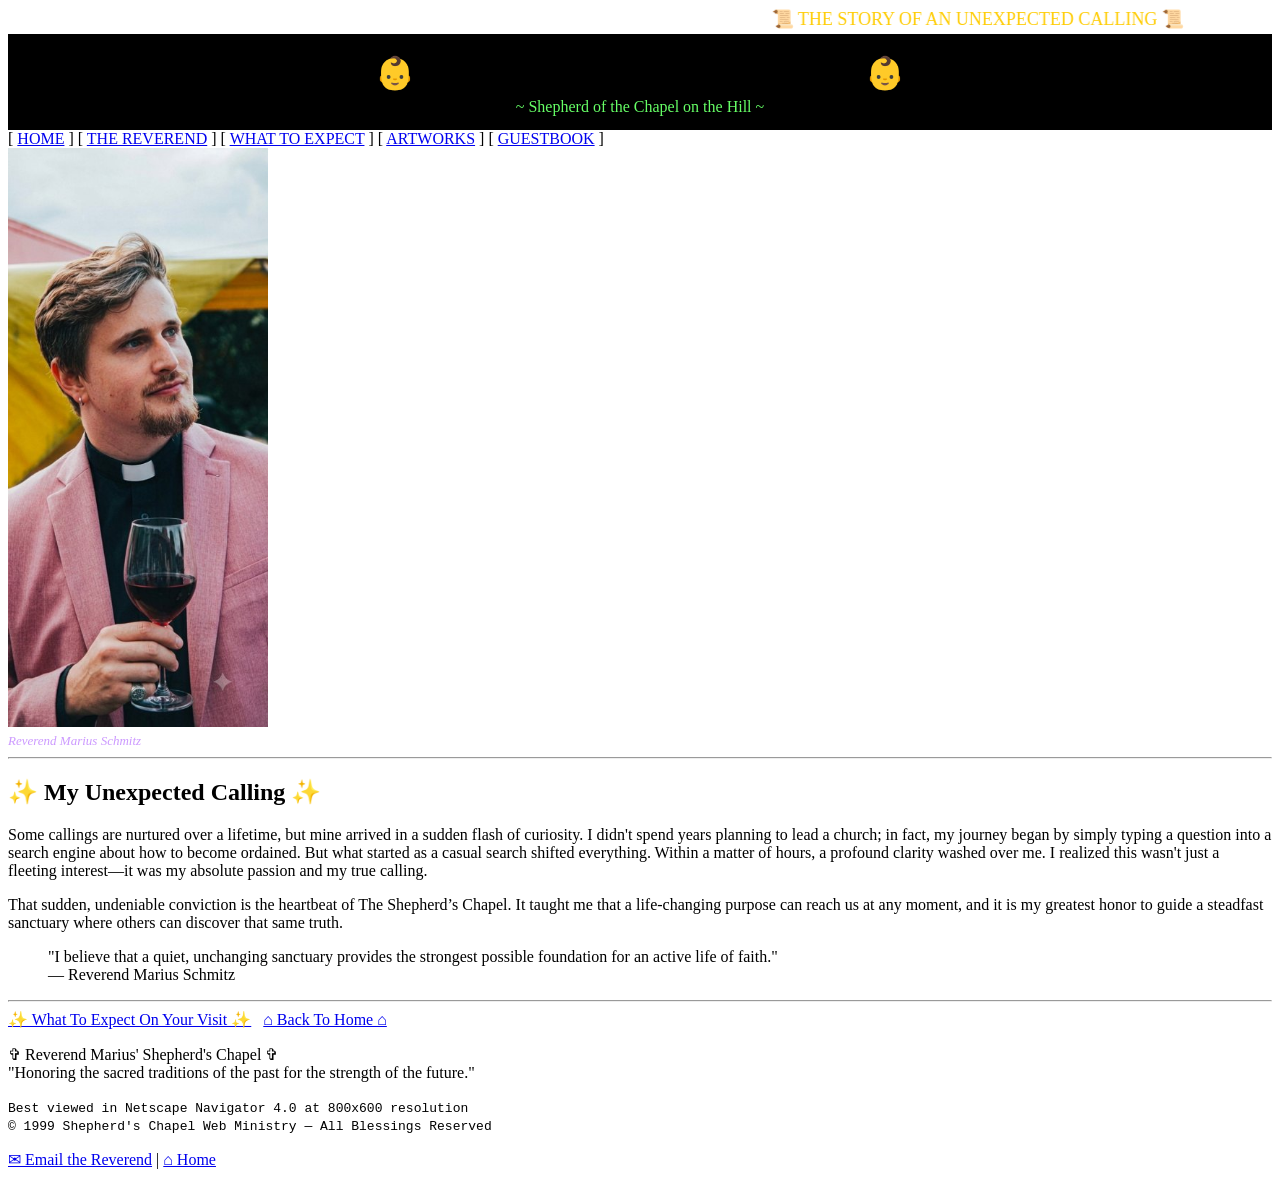
==== about.html @ d3173483 "Add Artworks page and update Reverend headshot - New Artworks gallery page (A Visual Sanctuary intro" ====
<!DOCTYPE html>
<html lang="en">
<head>
<meta http-equiv="Content-Type" content="text/html; charset=UTF-8">
<meta name="viewport" content="width=device-width, initial-scale=1.0">
<meta name="description" content="The full story and calling of Reverend Marius Schmitz of the Shepherd's Chapel.">
<title>* ~ Meet Reverend Marius Schmitz ~ *</title>
<link rel="stylesheet" type="text/css" href="style.css">
</head>
<body>

<div class="wrap">

  <div class="banner">
    <marquee scrollamount="5" behavior="alternate" direction="left">
      <font color="#ffcc00" size="4">&#128220; THE STORY OF AN UNEXPECTED CALLING &#128220;</font>
    </marquee>
  </div>

  <table width="100%" cellpadding="0" cellspacing="0" border="0">
    <tr>
      <td align="center" bgcolor="#000000" style="padding:14px;">
        <h1 style="margin:6px;">&#128118; Meet Reverend Marius Schmitz &#128118;</h1>
        <font color="#66ff66" face="Comic Sans MS">~ Shepherd of the Chapel on the Hill ~</font>
      </td>
    </tr>
  </table>

  <div class="navbar">
    [ <a href="index.html">HOME</a> ]
    [ <a href="about.html">THE REVEREND</a> ]
    [ <a href="expect.html">WHAT TO EXPECT</a> ]
    [ <a href="artworks.html">ARTWORKS</a> ]
    [ <a href="guestbook.html">GUESTBOOK</a> ]
  </div>

  <div class="content">

    <div class="center">
      <img src="images/reverend-v2.jpg" alt="Reverend Marius Schmitz" width="260" class="chapelimg">
      <br>
      <font size="2" color="#cc99ff"><i>Reverend Marius Schmitz</i></font>
    </div>

    <hr class="fancy">

    <h2 class="center">&#10024; My Unexpected Calling &#10024;</h2>

    <div class="goldbox">
      <p>
        Some callings are nurtured over a lifetime, but mine arrived in a sudden flash of curiosity.
        I didn't spend years planning to lead a church; in fact, my journey began by simply typing a
        question into a search engine about how to become ordained. But what started as a casual search
        shifted everything. Within a matter of hours, a profound clarity washed over me. I realized this
        wasn't just a fleeting interest&mdash;it was my absolute passion and my true calling.
      </p>
      <p>
        That sudden, undeniable conviction is the heartbeat of The Shepherd&rsquo;s Chapel. It taught me
        that a life-changing purpose can reach us at any moment, and it is my greatest honor to guide a
        steadfast sanctuary where others can discover that same truth.
      </p>
    </div>

    <blockquote>
      "I believe that a quiet, unchanging sanctuary provides the strongest possible foundation for an
      active life of faith."
      <br>&mdash; Reverend Marius Schmitz
    </blockquote>

    <hr class="fancy">

    <div class="center">
      <a href="expect.html" class="btn">&#10024; What To Expect On Your Visit &#10024;</a>
      &nbsp;
      <a href="index.html" class="btn">&#8962; Back To Home &#8962;</a>
    </div>

  </div>

  <div class="footer">
    <p>
      &#10014; Reverend Marius' Shepherd's Chapel &#10014;<br>
      "Honoring the sacred traditions of the past for the strength of the future."
    </p>
    <p>
      <font face="Courier New" size="2">
        Best viewed in Netscape Navigator 4.0 at 800x600 resolution<br>
        &copy; 1999 Shepherd's Chapel Web Ministry &mdash; All Blessings Reserved
      </font>
    </p>
    <p>
      <a href="mailto:reverend@shepherdschapel.example">&#9993; Email the Reverend</a> |
      <a href="index.html">&#8962; Home</a>
    </p>
  </div>

</div>

</body>
</html>
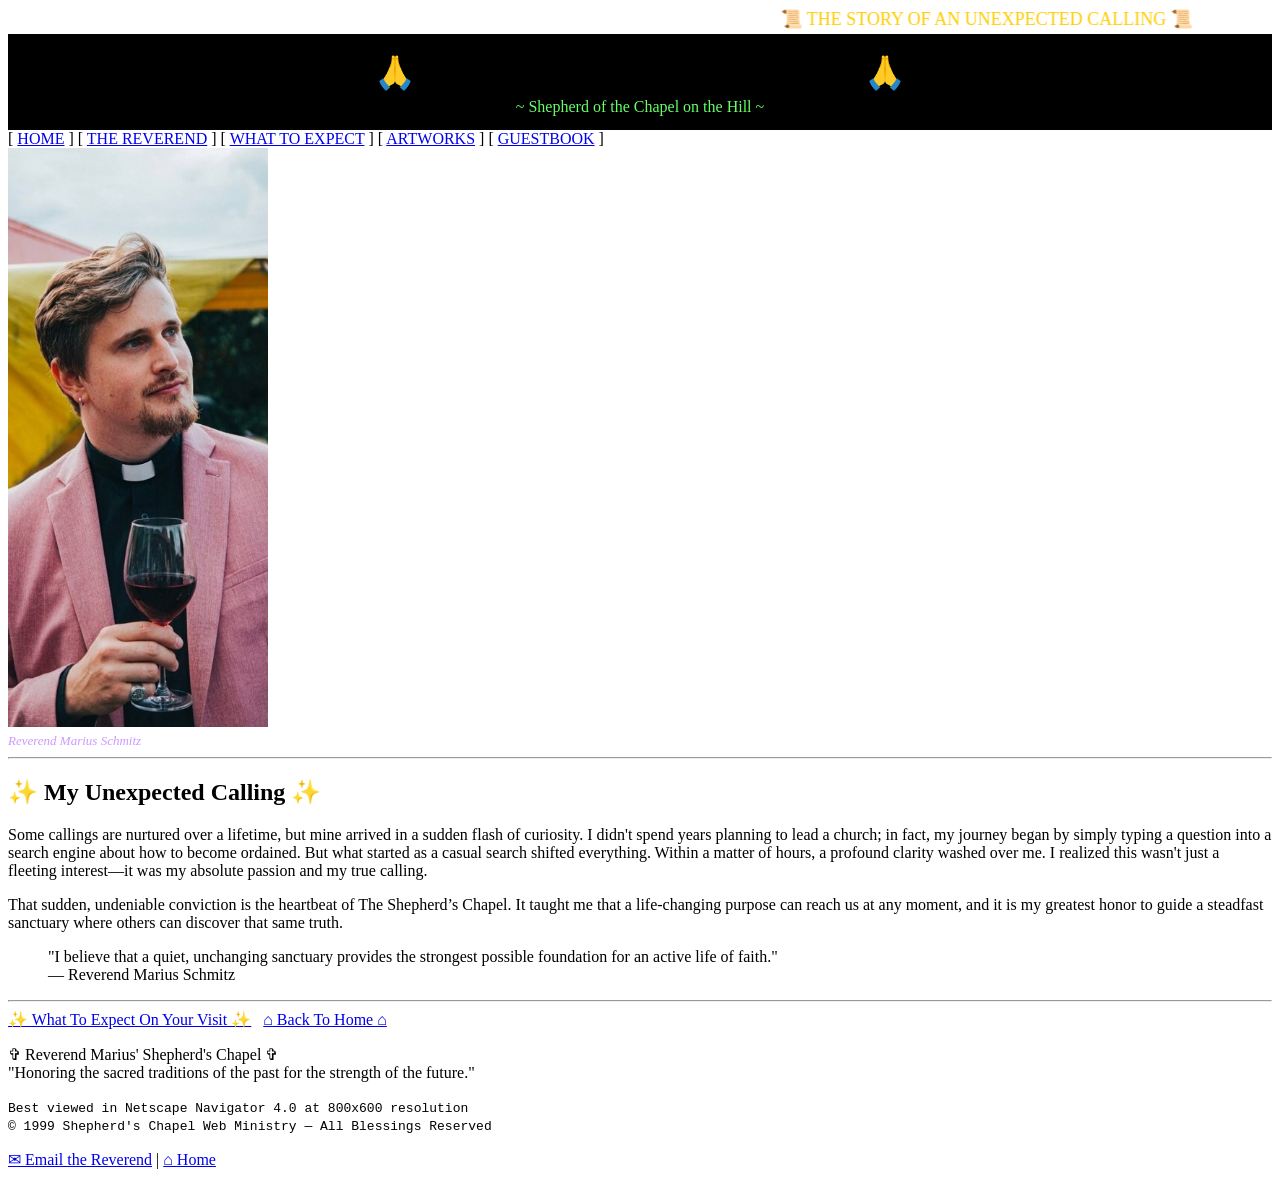
==== commit 0bdcf7ee: "Replace chapel and headshot with new higher-quality images Co-Authored-By: Claude Opus 4.8 <noreply@" ====
--- a/about.html
+++ b/about.html
@@ -2,6 +2,9 @@
 <html lang="en">
 <head>
 <meta http-equiv="Content-Type" content="text/html; charset=UTF-8">
+<meta http-equiv="Cache-Control" content="no-cache, no-store, must-revalidate">
+<meta http-equiv="Pragma" content="no-cache">
+<meta http-equiv="Expires" content="0">
 <meta name="viewport" content="width=device-width, initial-scale=1.0">
 <meta name="description" content="The full story and calling of Reverend Marius Schmitz of the Shepherd's Chapel.">
 <title>* ~ Meet Reverend Marius Schmitz ~ *</title>
@@ -20,7 +23,7 @@
   <table width="100%" cellpadding="0" cellspacing="0" border="0">
     <tr>
       <td align="center" bgcolor="#000000" style="padding:14px;">
-        <h1 style="margin:6px;">&#128118; Meet Reverend Marius Schmitz &#128118;</h1>
+        <h1 style="margin:6px;">&#128591; Meet Reverend Marius Schmitz &#128591;</h1>
         <font color="#66ff66" face="Comic Sans MS">~ Shepherd of the Chapel on the Hill ~</font>
       </td>
     </tr>
@@ -30,14 +33,14 @@
     [ <a href="index.html">HOME</a> ]
     [ <a href="about.html">THE REVEREND</a> ]
     [ <a href="expect.html">WHAT TO EXPECT</a> ]
-    [ <a href="artworks.html">ARTWORKS</a> ]
+    [ <a href="gallery.html">ARTWORKS</a> ]
     [ <a href="guestbook.html">GUESTBOOK</a> ]
   </div>
 
   <div class="content">
 
     <div class="center">
-      <img src="images/reverend-v2.jpg" alt="Reverend Marius Schmitz" width="260" class="chapelimg">
+      <img src="images/reverend-v3.jpg" alt="Reverend Marius Schmitz" width="260" class="chapelimg">
       <br>
       <font size="2" color="#cc99ff"><i>Reverend Marius Schmitz</i></font>
     </div>
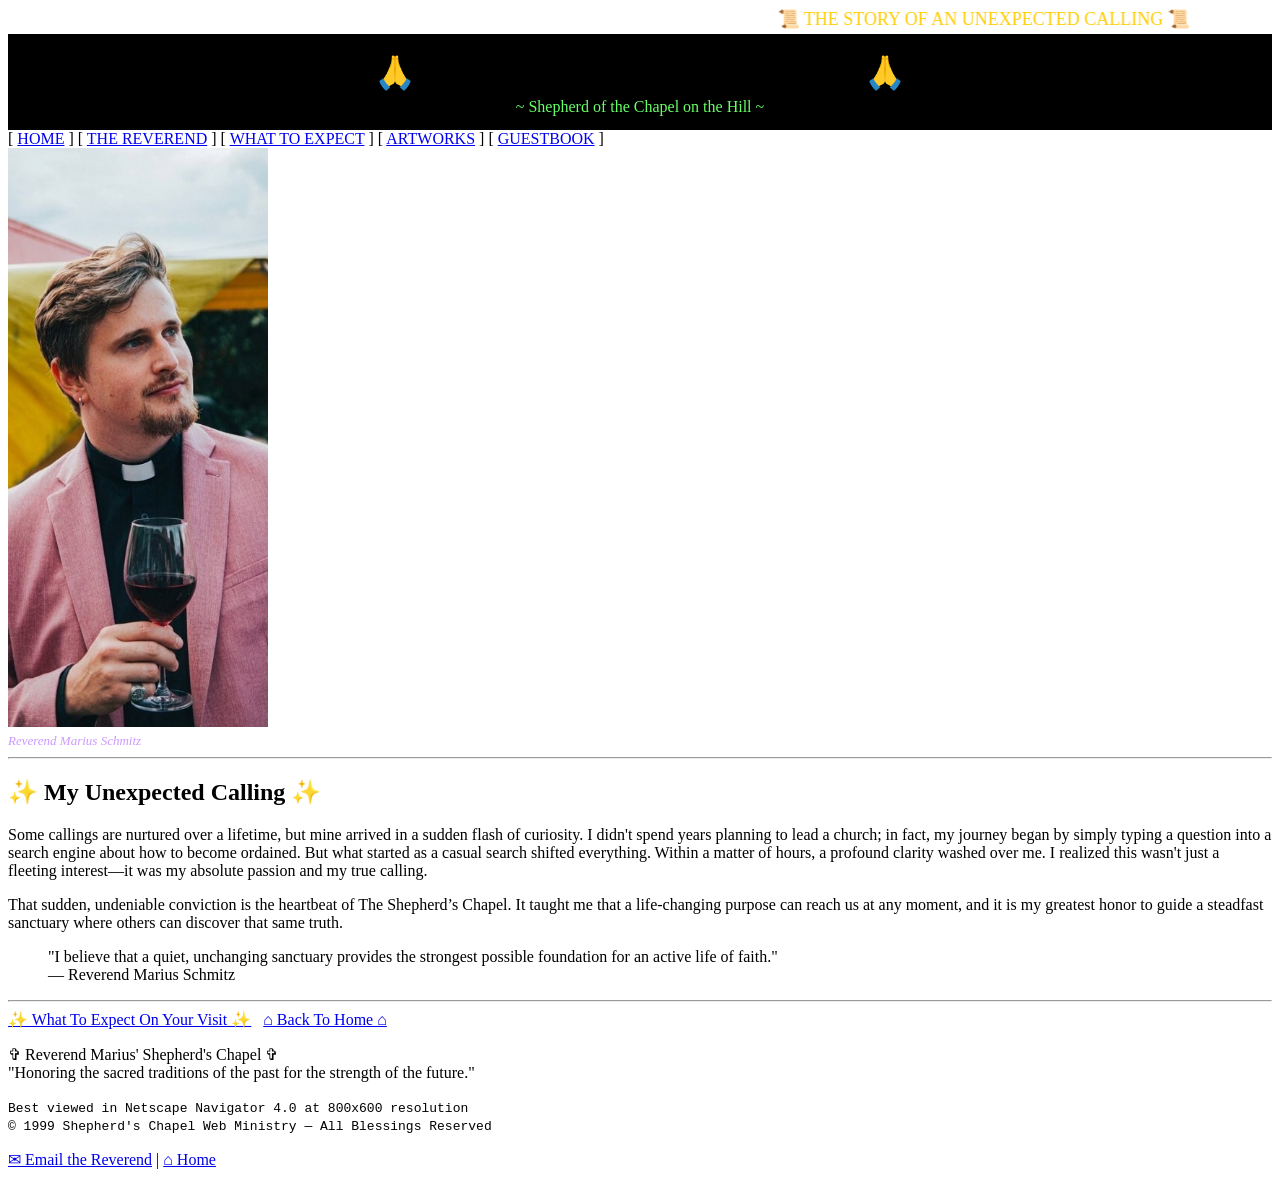
==== commit c74e63bf: "Guestbook emails to Rev.MariusSchmitz@gmail.com; add confirmation message - Switch guestbook deliver" ====
--- a/about.html
+++ b/about.html
@@ -92,7 +92,7 @@
       </font>
     </p>
     <p>
-      <a href="mailto:reverend@shepherdschapel.example">&#9993; Email the Reverend</a> |
+      <a href="mailto:Rev.MariusSchmitz@gmail.com">&#9993; Email the Reverend</a> |
       <a href="index.html">&#8962; Home</a>
     </p>
   </div>
